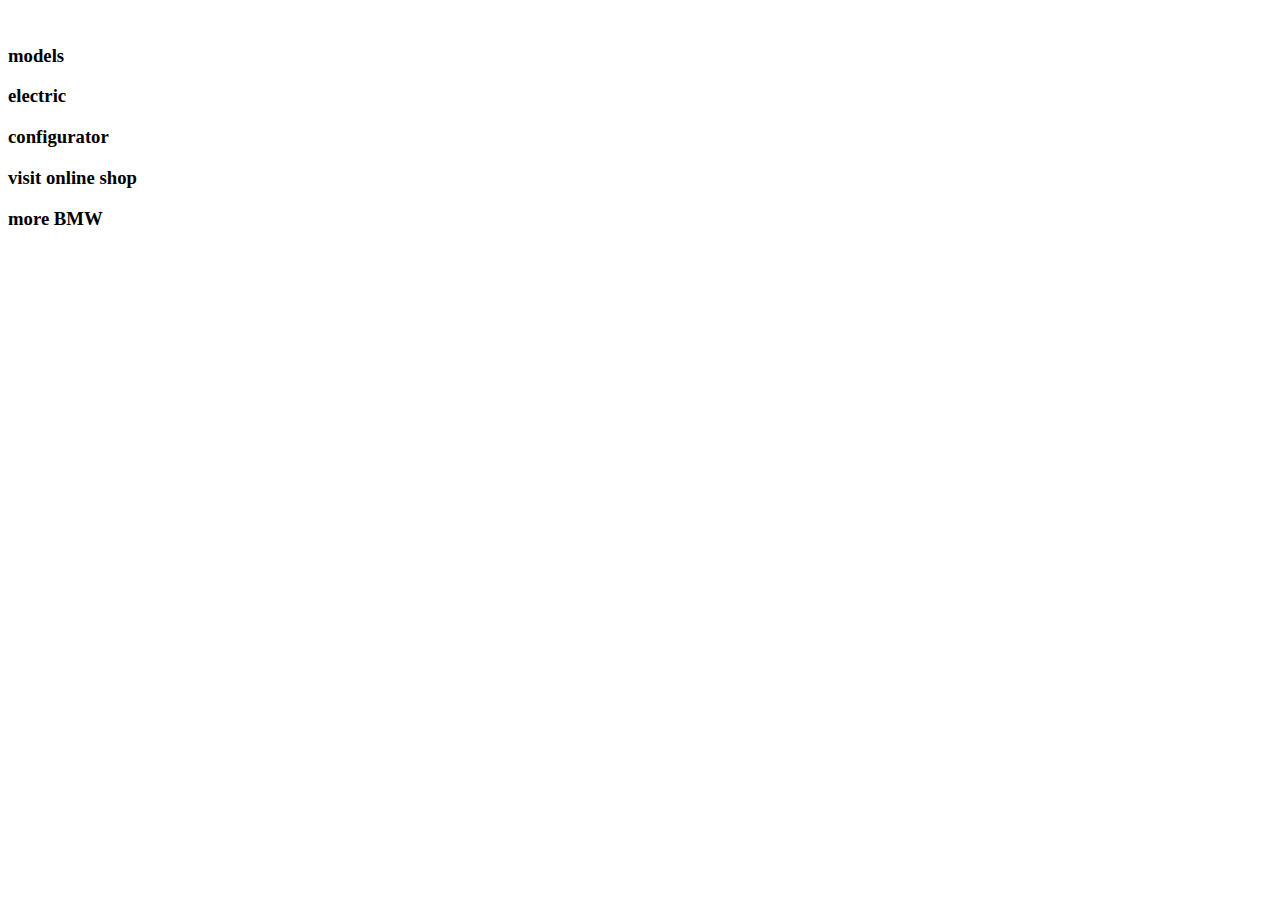
==== page1.html @ aa80b8d6 "3" ====
<!DOCTYPE html>
<html lang="en">
<head>
    <meta charset="UTF-8">
    <meta name="viewport" content="width=device-width, initial-scale=1.0">
    <title>Document</title>
</head>
<body>
    <div class="nav">
        <div class="navpart1">
          
          <img src="https://www.bmw.in/content/dam/bmw/common/images/logo-icons/BMW/BMW_White_Logo.svg.asset.1670245093434.svg" alt="">
          <h3>models</h3>
          <h3>electric</h3>
          <h3>configurator</h3>
          <h3>visit online shop </h3>
          <h3>more BMW</h3>
        </div>
       
       <div class="navpart2">
        <i class="fi fi-rs-shopping-cart"></i>
        <i class="fi fi-rs-marker"></i>
        <i class="fi fi-rs-search"></i>
       </div> 
      <div class="navpart3">
        <h3></h3>
      </div>
</body>
</html>
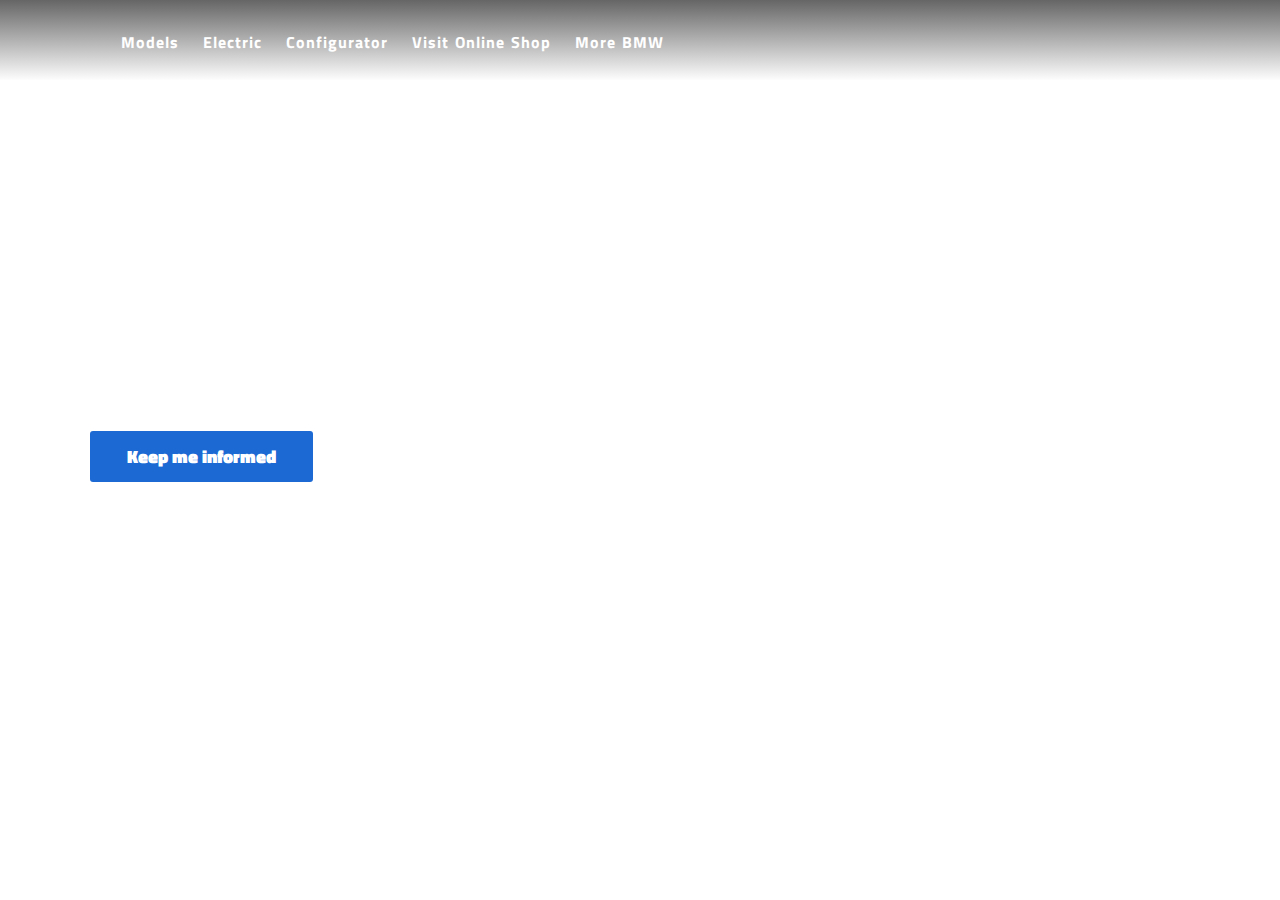
==== commit c8da16fd: "3" ====
--- a/page1.html
+++ b/page1.html
@@ -4,26 +4,42 @@
     <meta charset="UTF-8">
     <meta name="viewport" content="width=device-width, initial-scale=1.0">
     <title>Document</title>
+    <link href="https://fonts.googleapis.com/css2?family=Lato&family=Titillium+Web&display=swap" rel="stylesheet">
+    
+    <link rel='stylesheet' href='https://cdn-uicons.flaticon.com/uicons-regular-straight/css/uicons-regular-straight.css'>
+    <link rel="stylesheet" href="styless.css">
 </head>
 <body>
-    <div class="nav">
-        <div class="navpart1">
-          
-          <img src="https://www.bmw.in/content/dam/bmw/common/images/logo-icons/BMW/BMW_White_Logo.svg.asset.1670245093434.svg" alt="">
-          <h3>models</h3>
-          <h3>electric</h3>
-          <h3>configurator</h3>
-          <h3>visit online shop </h3>
-          <h3>more BMW</h3>
-        </div>
-       
-       <div class="navpart2">
-        <i class="fi fi-rs-shopping-cart"></i>
-        <i class="fi fi-rs-marker"></i>
-        <i class="fi fi-rs-search"></i>
-       </div> 
-      <div class="navpart3">
-        <h3></h3>
-      </div>
+    <div class="container">
+        <div class="nav">
+            <div class="navpart1">
+              
+              <img src="https://www.bmw.in/content/dam/bmw/common/images/logo-icons/BMW/BMW_White_Logo.svg.asset.1670245093434.svg" alt="">
+              <h3>models</h3>
+              <h3>electric</h3>
+              <h3>configurator</h3>
+              <h3>visit online shop </h3>
+              <h3>more BMW</h3>
+            </div>
+           
+           <div class="navpart2">
+            <i class="fi fi-rs-shopping-cart"></i>
+            <i class="fi fi-rs-marker"></i>
+            <i class="fi fi-rs-search"></i>
+           </div> 
+          <div class="navpart3">
+            <h3></h3>
+          </div>
+    </div>
+    <div id="line"></div>
+    <div class="heading">
+        <h5>the new</h5>
+        <h2>bmw vision neue klasse.</h2>
+        <h4>a new era of mobility.</h4>
+        <button>Keep me informed</></button>
+          </div>
+      <script src="https://cdnjs.cloudflare.com/ajax/libs/gsap/3.12.2/ScrollTrigger.min.js" integrity="sha512-Ic9xkERjyZ1xgJ5svx3y0u3xrvfT/uPkV99LBwe68xjy/mGtO+4eURHZBW2xW4SZbFrF1Tf090XqB+EVgXnVjw==" crossorigin="anonymous" referrerpolicy="no-referrer"></script>
+<script src="https://cdnjs.cloudflare.com/ajax/libs/gsap/3.12.2/gsap.min.js" integrity="sha512-16esztaSRplJROstbIIdwX3N97V1+pZvV33ABoG1H2OyTttBxEGkTsoIVsiP1iaTtM8b3+hu2kB6pQ4Clr5yug==" crossorigin="anonymous" referrerpolicy="no-referrer"></script>
+    <script src="script.js"></script>
 </body>
 </html>--- a/styless.css
+++ b/styless.css
@@ -0,0 +1,129 @@
+*{
+    margin: 0;
+    padding: 0;
+    box-sizing: border-box;
+}
+
+html,body{
+    height: 100%;
+    width: 100%;
+
+}
+.container{
+    position: absolute;
+    height: 90%;
+    width: 100%;
+   background-image: url("https://bmw.scene7.com/is/image/BMW/bmw_neue-klasse_vision_dsk_fb:16to7?fmt=webp&wid=2560&hei=1116");
+   background-size: cover;
+}
+.nav{
+    background-image: linear-gradient(180deg, rgba(48, 47, 47, 0.738),rgba(215, 215, 215, 0.056));
+    height: 80px;
+    width:100%;
+    display: flex;
+    color: white;
+    text-transform: capitalize;
+    padding-left: 93px;
+    align-items: center;
+    justify-content: space-between;
+}
+.nav img{
+    height: 52px;
+}
+.navpart1{
+  
+    display: flex;
+    justify-content: center;
+    align-items: center;
+    gap: 24px;
+    padding-left: 4px;
+    font-family: 'Titillium Web', sans-serif;
+    margin-top: 2px;
+    font-size: 14px;
+   
+    font-weight: 900;
+    word-spacing: 1px;
+    letter-spacing: 1px;
+
+}
+.navpart1:hover{
+    text-decoration: underline solid #1C69D4;
+    text-decoration-thickness: 4px;
+    text-underline-offset: 2.2em ;
+   cursor: pointer;
+}
+.navpart2{
+    display: flex;
+    justify-content: center;
+    align-items: center;
+    gap: 29px;
+    padding-left: 454px;
+    font-family: 'Titillium Web', sans-serif;
+
+    font-size: 16.5px;
+    font-weight: 600;
+
+}
+#line{
+    margin-top: 3px;
+    margin-left: 100px;
+    height: 1px ;
+    width: 86%;
+    background-color:white
+    
+}
+.heading{
+    width:40%;
+    left: 7%;
+    top: 12%;
+   
+    position: relative;
+}
+
+.heading h5{
+   color: white;
+   text-transform: uppercase;
+font-size: 13px;
+font-family: 'Titillium Web', sans-serif;
+word-spacing: 2px;
+letter-spacing: 2px;
+
+}
+.heading h2{
+    margin-top: -11px;
+    color: white;
+    text-transform: uppercase;
+ font-size: 68px;
+ font-family: 'Titillium Web', sans-serif;
+ word-spacing: 2px;
+ letter-spacing: 2px;
+ font-weight: 100;
+ }
+ .heading h4{
+    margin-top: -11px;
+    color: white;
+    text-transform: uppercase;
+    font-size: 16px;
+    font-family: 'Titillium Web', sans-serif;
+    word-spacing: 1px;
+    letter-spacing: 2px;
+    font-weight: 500;
+ }
+ .heading button{
+    margin-top: 22px;
+border: none;
+    background-color: #1C69D4;
+    padding: 12px 37px;
+
+    color: white;
+    border-radius: 3px;
+ font-size: 18px;
+ font-family: 'Titillium Web', sans-serif;
+
+ 
+ font-weight: 900;
+ }
+ .heading button:hover{
+    background-color: #0653B6;
+    cursor: pointer;
+ }